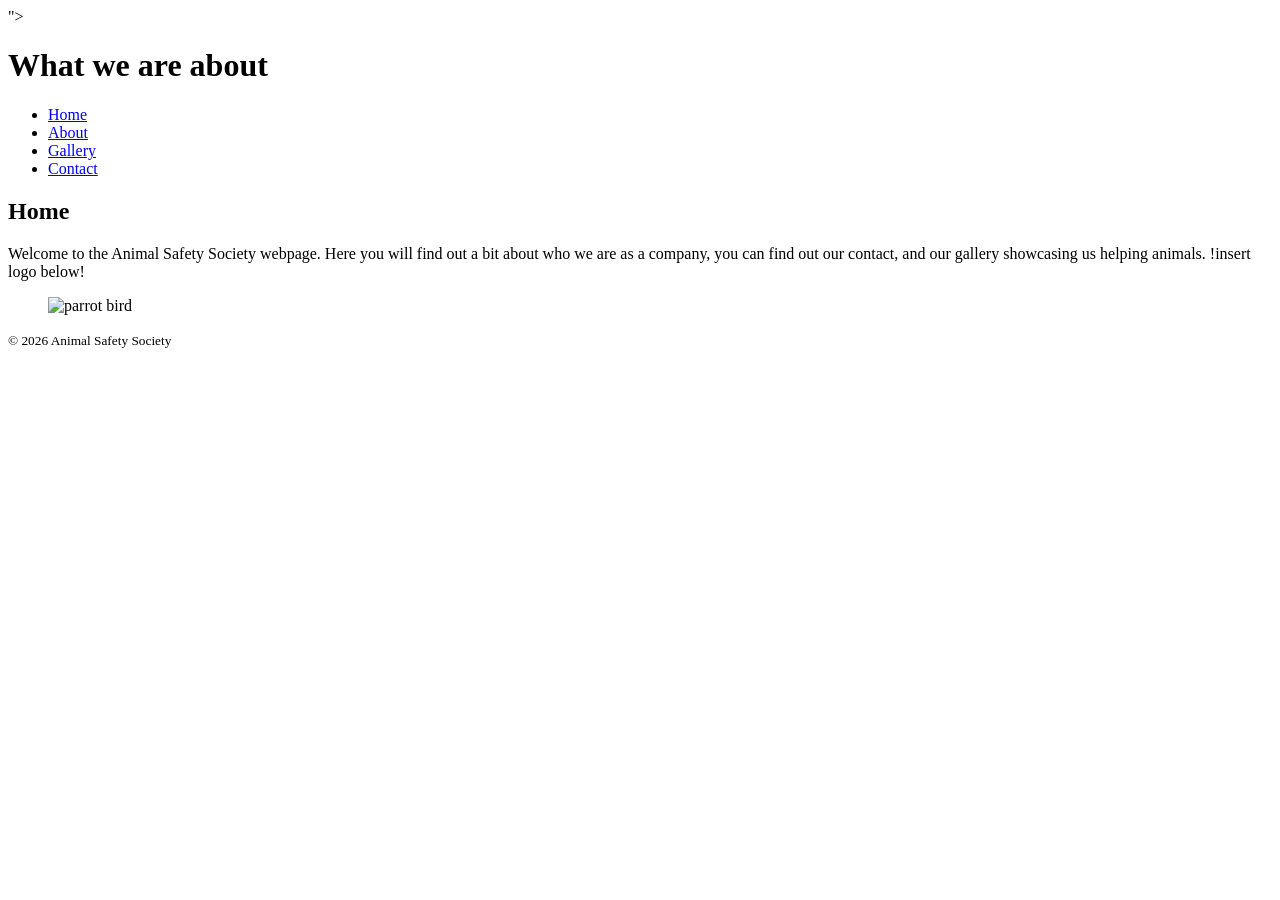
==== index.html @ e0634059 "Add files via upload" ====
<!DOCTYPE html>
<html lang="en">
<head>
    <meta charset="UTF-8">">

    <!-- Make page responsive on all devices -->
    <meta name="viewport" content="width=device-width, initial-scale=1.0">

    <!-- Description -->
    <meta name="description" content="Home page Animal Safety Society">
    <meta name="author" content="Animal Safety">

    <title>Animal safety society — Home</title>

    <!-- Link to external CSS file -->
    <link rel="stylesheet" href="css/styles.css">

    <!-- Favicon -->
    <link rel="icon" href="images/" type="image/">
</head>
<body>


<div class="wrapper">


    <!-- Header -->
    <header>
        <h1>What we are about</h1>

        <!-- Navigation -->
        <nav aria-label="Main navigation">
            <ul>
                <li><a href="index.html" aria-current="page">Home</a></li>
                <li><a href="about.html">About</a></li>
                <li><a href="gallery.html">Gallery</a></li>
                <li><a href="contact.html">Contact</a></li>
            </ul>
        </nav>
    </header>

    <!-- Main content -->
   <main id="main">
    <h2>Home</h2>
    <p>Welcome to the Animal Safety Society webpage. Here you will find out a bit about who we are as a company, you can find out our contact, and our gallery showcasing us helping animals.
        !insert logo below!
    </p>
    <figure>
        <img src="images/parrot.webp" alt="parrot bird" loading="lazy">
    </figure>
</main>
    <!-- Footer -->
    <footer>
        <small>© 2026 Animal Safety Society</small>
    </footer>

</div>

</body>
</html>
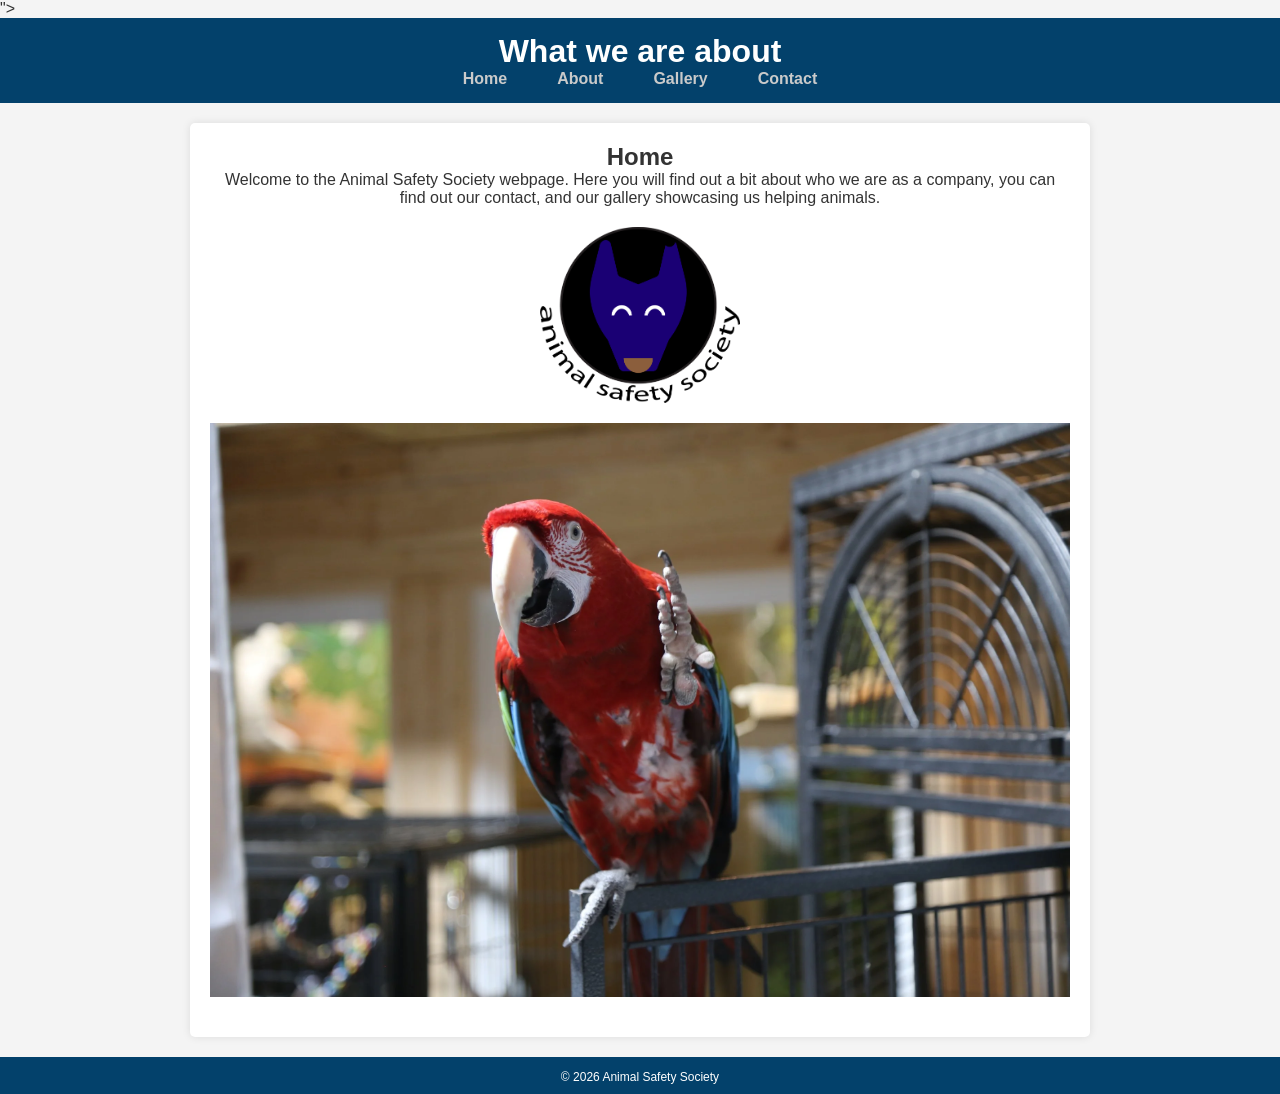
==== commit e9d0015e: "Add files via upload" ====
--- a/index.html
+++ b/index.html
@@ -16,7 +16,7 @@
     <link rel="stylesheet" href="css/styles.css">
 
     <!-- Favicon -->
-    <link rel="icon" href="images/" type="image/">
+    <link rel="icon" href="images/Group Logo.png" type="image/logo">
 </head>
 <body>
 
@@ -43,10 +43,10 @@
    <main id="main">
     <h2>Home</h2>
     <p>Welcome to the Animal Safety Society webpage. Here you will find out a bit about who we are as a company, you can find out our contact, and our gallery showcasing us helping animals.
-        !insert logo below!
     </p>
     <figure>
-        <img src="images/parrot.webp" alt="parrot bird" loading="lazy">
+        <img src="images/Group Logo.png" alt="logo"width="200" height="150">
+         <img src="images/parrot.webp" alt="parrot bird" loading="lazy">
     </figure>
 </main>
     <!-- Footer -->
--- a/css/styles.css
+++ b/css/styles.css
@@ -0,0 +1,148 @@
+/* Reset defaults */
+* {
+    margin: 0;
+    padding: 0;
+    box-sizing: border-box;
+}
+
+/* Body */
+body {
+    font-family: Arial, sans-serif;
+    background-color: #f4f4f4;
+    color: #333333;
+    min-height: 100vh;
+    display: flex;
+    flex-direction: column;
+}
+
+/* Wrapper flex */
+.wrapper {
+    flex: 1;
+    display: flex;
+    flex-direction: column;
+}
+
+/* Header */
+header {
+    background-color: hwb(204 1% 58%);
+    color: white;
+    padding: 15px 20px;
+    text-align: center;
+}
+
+/* Navigation links */
+nav a {
+    color: #cacaca;
+    text-decoration: none;
+    margin: 0 15px;
+    font-weight: bold;
+    font-size: 1rem;
+}
+
+nav a:hover {
+    text-decoration: underline;
+}
+
+/* Navigation layout: make list horizontal */
+nav ul {
+    list-style: none;
+    display: flex;
+    justify-content: center;
+    gap: 20px;
+    padding: 0;
+    margin: 0;
+    align-items: center;
+}
+
+@media (max-width: 600px) {
+    /* stack nav links on small screens */
+    nav ul {
+        flex-direction: column;
+        gap: 10px;
+    }
+    nav a {
+        display: block;
+        margin: 10px 0;
+    }
+}
+
+/* Main content */
+main {
+    flex: 1;
+    max-width: 900px;
+    margin: 20px auto;
+    background-color: white;
+    padding: 20px;
+    box-shadow: 0 0 8px rgba(0,0,0,0.1);
+    border-radius: 5px;
+    text-align: center;
+    width: 100%;
+}
+@media (max-width: 600px) {
+    main {
+        padding: 15px;
+        margin: 10px;
+    }
+}
+/* Images in main */
+main img {
+    display: block;      
+    margin: 20px auto;   
+    max-width: 100%;     
+    height: auto;        
+}
+img {
+  max-width: 100%;
+  height: auto;
+  display: block;
+}
+
+/* Footer */
+footer {
+    background-color: hwb(204 1% 58%);
+    padding: 10px 20px;
+    color: white;
+    text-align: center;
+    font-size: 0.9rem;
+    border-top: 1px solid hwb(204 1% 58%);
+}
+
+
+@media (max-width: 600px) {
+    nav a {
+        display: block;
+        margin: 10px 0;
+    }
+}
+.about-container {
+  max-width: 700px;
+  margin: 30px auto;
+  background-color: white;
+  padding: 30px 40px;
+  box-shadow: 0 4px 10px rgba(0, 0, 0, 0.1);
+  border-radius: 8px;
+  text-align: left;
+}
+
+.about-container h2 {
+  text-align: center;
+  margin-bottom: 20px;
+  color: #000000;
+}
+
+.about-container p {
+  margin-bottom: 15px;
+  font-size: 1.1rem;
+  line-height: 1.5;
+  color: #333;
+}
+
+
+main ul li {
+    line-height: 1.6; 
+    margin-bottom: 8px; 
+    list-style:none
+}
+body {
+  overflow-x: hidden;
+}
